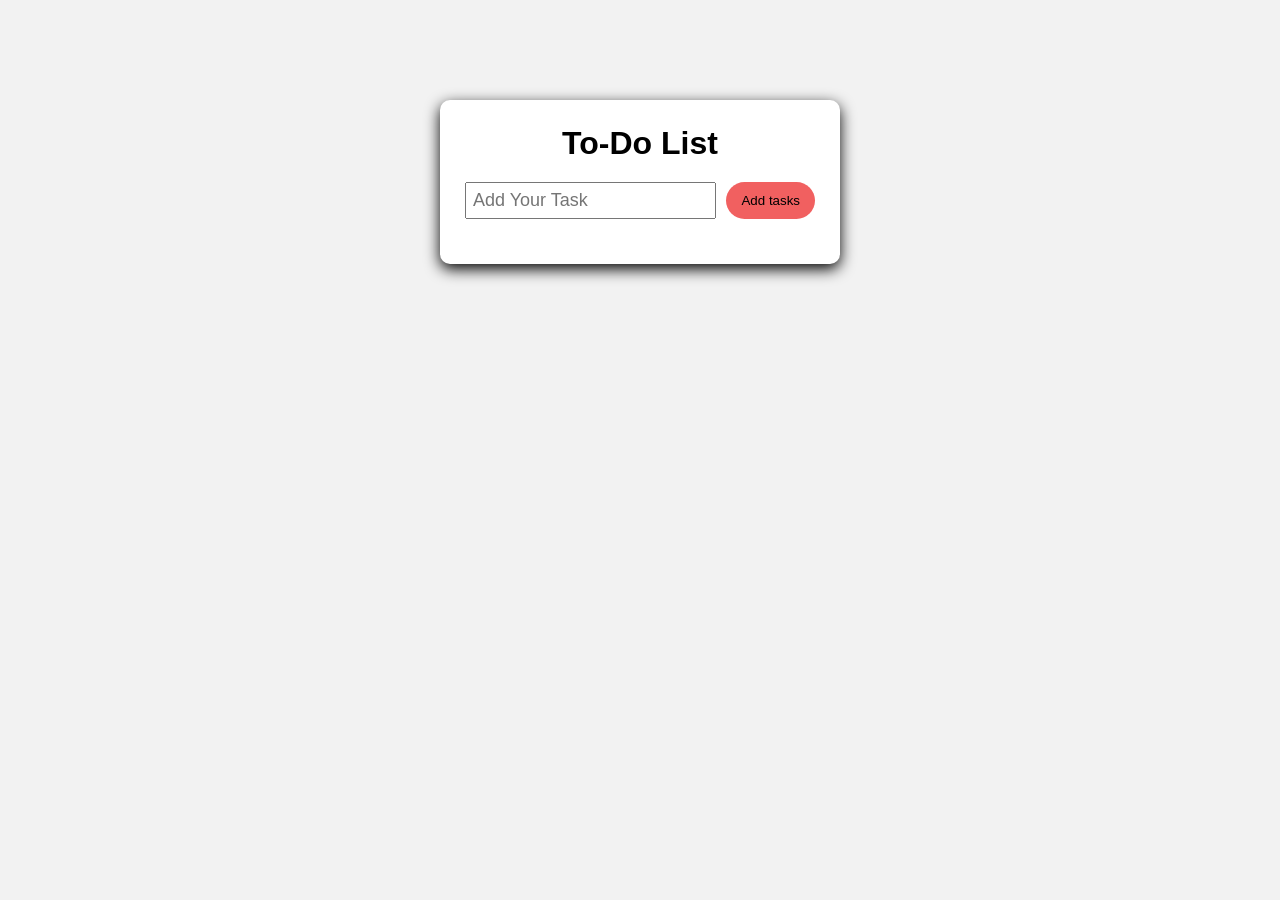
==== project2/index.html @ 3305ad3e "project" ====
<!DOCTYPE html>
<html lang="en">
<head>
    <meta charset="UTF-8">
    <meta name="viewport" content="width=device-width, initial-scale=1.0">
    <title>To-Do App</title>
    <link rel="stylesheet" href="style.css">
</head>
<body>
    <div id="container">
        <h1>To-Do List</h1>
        <div id="addList">
            <input type="text" id="taskInput" placeholder="Add Your Task">
            <button id="addBtn">Add tasks</button>
        </div>
        <div >
            <ul id="taskList"></ul>
        </div>
    </div> 

    <script src="script.js"></script>
</body>
</html>
---- project2/style.css ----
*{
    margin: 0;
    padding: 0;
    box-sizing: border-box;
}
body {
    font-family: Arial, Helvetica, sans-serif;
    background-color: #f2f2f2;
}
#container {
    width: 400px;
    margin: 100px auto;
    background-color: white;
    padding: 25px;
    border-radius: 10px;
    box-shadow: 0 5px 15px;
}
h1{
    text-align: center;
    margin-bottom: 20px;
}
#addList{
   display: flex;
   gap: 10px; 
}
input {
    flex: 1;
    padding: 6px;
    font-size: 18px;
}
button {
    padding: 10px 15px;
    border: none;
    cursor: pointer;
    border-radius: 25px;
}
#addBtn{
    background-color: rgb(241, 96, 96);
}
ul{
    list-style: none;
    margin-top: 20px;
}
li{
    display: flex;
    justify-content: center;
    align-items: center;
    background-color: #eee;
    padding: 10px;
    margin-bottom: 10px;
    border-radius: 5px;
}
.completed{
    text-decoration: line-through;
    opacity: 0.5;
}
.completeBtn {
    background-color: orange;
    color: white;
    margin-left: auto;
}
.deleteBtn{
    background-color: red;
    color: white;
    margin-left: 7px;
}
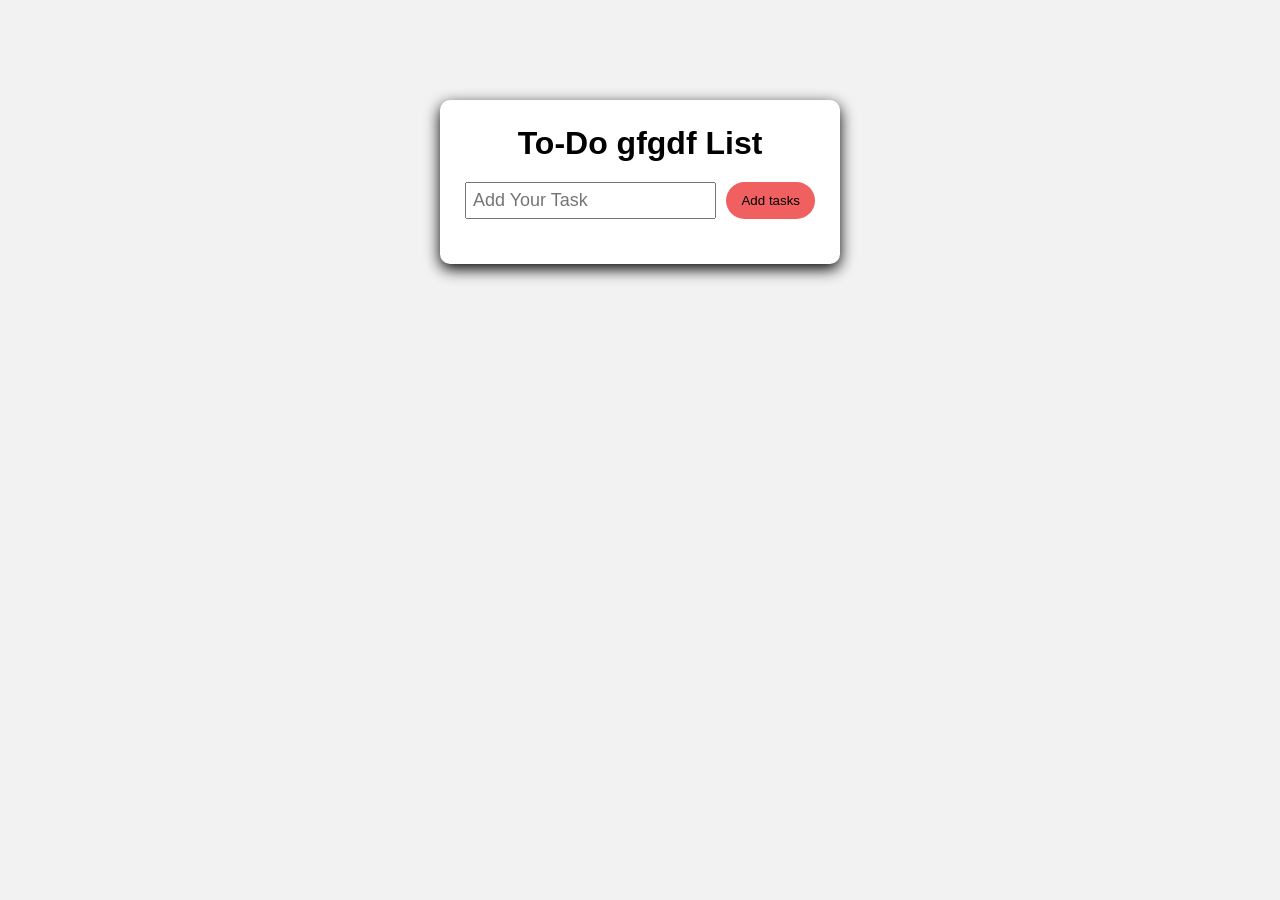
==== commit 92a1c515: "newchange" ====
--- a/project2/index.html
+++ b/project2/index.html
@@ -8,7 +8,7 @@
 </head>
 <body>
     <div id="container">
-        <h1>To-Do List</h1>
+        <h1>To-Do gfgdf List</h1>
         <div id="addList">
             <input type="text" id="taskInput" placeholder="Add Your Task">
             <button id="addBtn">Add tasks</button>
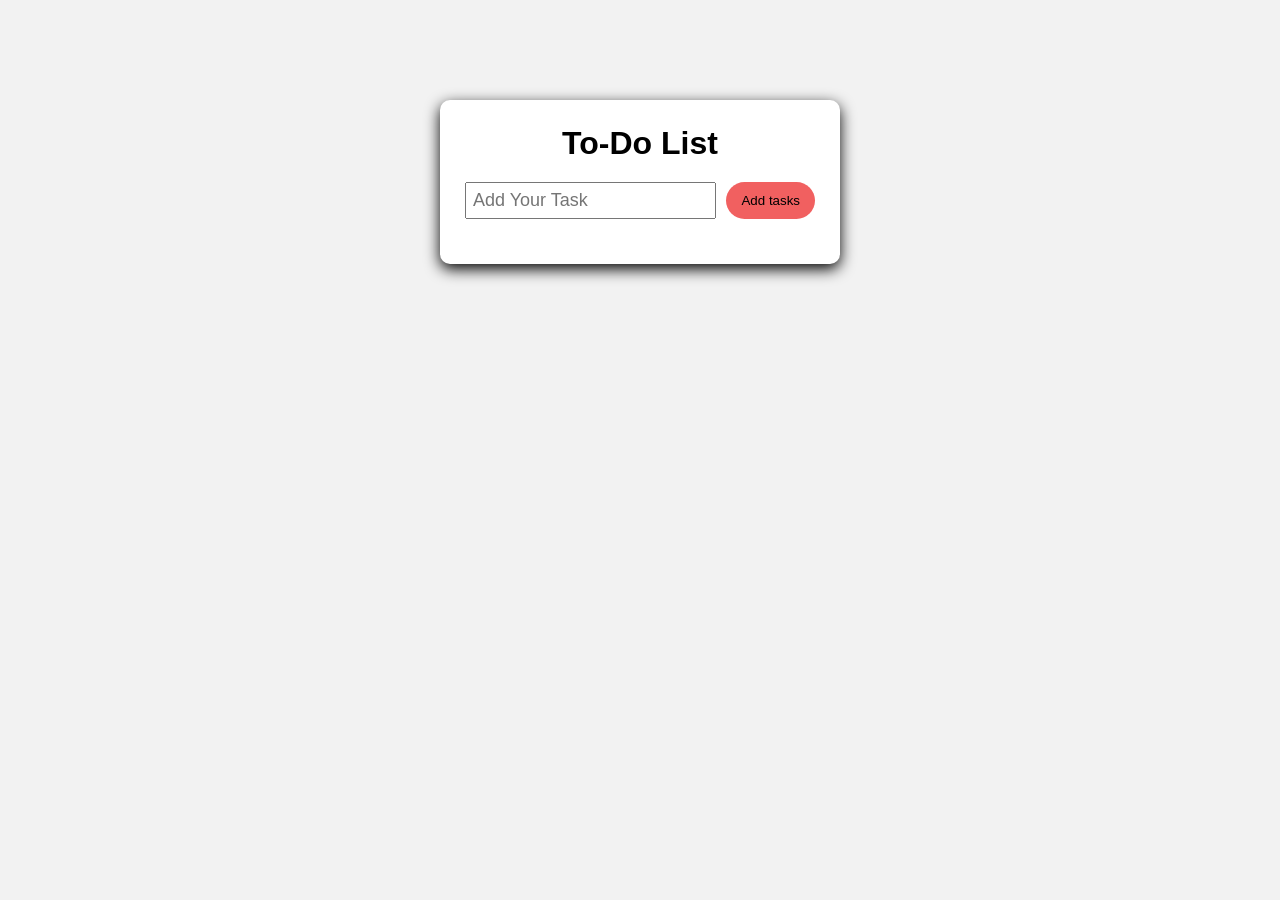
==== commit 588ca130: "project" ====
--- a/project2/index.html
+++ b/project2/index.html
@@ -8,7 +8,7 @@
 </head>
 <body>
     <div id="container">
-        <h1>To-Do gfgdf List</h1>
+        <h1>To-Do List</h1>
         <div id="addList">
             <input type="text" id="taskInput" placeholder="Add Your Task">
             <button id="addBtn">Add tasks</button>
--- a/project2/style.css
+++ b/project2/style.css
@@ -62,5 +62,5 @@
 .deleteBtn{
     background-color: red;
     color: white;
-    margin-left: 7px;
+    margin-left: 8px;
 }
